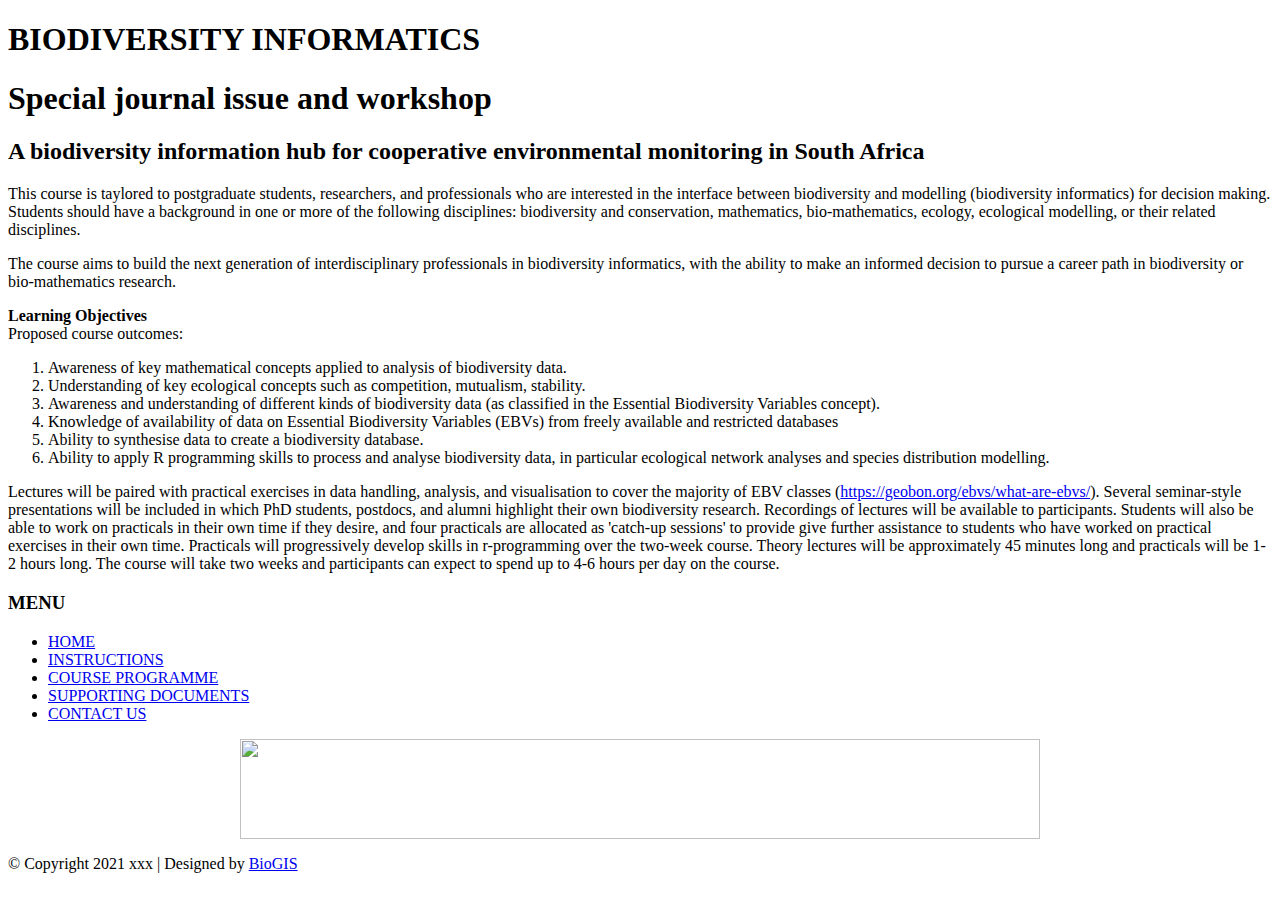
==== index.html @ ca3bbdf8 "index1" ====
<!DOCTYPE html PUBLIC "-//W3C//DTD XHTML 1.0 Strict//EN"
	"http://www.w3.org/TR/xhtml1/DTD/xhtml1-strict.dtd">
<html xmlns="http://www.w3.org/1999/xhtml" xml:lang="en" lang="en">

<head>
<meta http-equiv="content-type" content="text/html; charset=utf-8" />
<link rel="stylesheet" type="text/css" href="scripts/style.css" />
<title>AIMS BioInformatics</title>
</head>

<body>

<div id="wrap">
<div id="header">
<h1>BIODIVERSITY INFORMATICS</h1>
<h1>Special journal issue and workshop</h1>
</div>

<div id="content">
<h2>A biodiversity information hub for cooperative environmental monitoring in South Africa</h2>
<p>This course is taylored to postgraduate students, researchers, and professionals who are interested in the interface between biodiversity and modelling 
(biodiversity informatics) for decision making. Students should have a background in one or more of the following disciplines: 
biodiversity and conservation, mathematics, bio-mathematics, ecology, ecological modelling, or their related disciplines.</p>
<p>The course aims to build the next generation of interdisciplinary professionals in biodiversity informatics, 
with the ability to make an informed decision to pursue a career path in biodiversity or bio-mathematics research.</p>

<p><strong>Learning Objectives</strong>
<br>Proposed course outcomes:
<ol>
<li>Awareness of key mathematical concepts applied to analysis of biodiversity data.
<li>Understanding of key ecological concepts such as competition, mutualism, stability.
<li>Awareness and understanding of different kinds of biodiversity data (as classified in the Essential Biodiversity Variables concept).
<li>Knowledge of availability of data on Essential Biodiversity Variables (EBVs) from freely available and restricted databases
<li>Ability to synthesise data to create a biodiversity database.
<li>Ability to apply R programming skills to process and analyse biodiversity data, in particular ecological network analyses and species distribution modelling.</li>
</ol></p>
<p>Lectures will be paired with practical exercises in data handling, analysis, and visualisation to cover the majority of EBV 
classes (<a href="https://geobon.org/ebvs/what-are-ebvs/" target="_blank">https://geobon.org/ebvs/what-are-ebvs/</a>). 
Several seminar-style presentations will be included in which PhD students, postdocs, and alumni highlight their own 
biodiversity research. 
Recordings of lectures will be available to participants. 
Students will also be able to work on practicals in their own time if they desire, and four practicals are allocated as 
'catch-up sessions' to provide give further assistance to students who have worked on practical exercises in their own time. 
Practicals will progressively develop skills in r-programming over the two-week course. 
Theory lectures will be approximately 45 minutes long and practicals will be 1-2 hours long. 
The course will take two weeks and participants can expect to spend up to 4-6 hours per day on the course.</p>
 

</div>

<div id="sidebar">
<h3>MENU</h3>
<ul>
<li class="selected"><a href="index.html">HOME</a></li>
<li><a href="pages/1_instructions.html">INSTRUCTIONS</a></li>
<li><a href="pages/2_programme.html">COURSE PROGRAMME</a></li>
<li><a href="pages/3_documents.html">SUPPORTING DOCUMENTS</a></li>
<li><a href="pages/4_contact.html">CONTACT US</a></li>
</ul>
</div>

<div style="clear: both;"> </div>
<ul style="text-align:center; padding: 0px 0px 0px 0px;background: #ffffff;">
<img src="pages/img/logo_all.png" align="middle" width="800" height="100" alt="" title=""/></ul>	

<div id="footer">
<p>&copy; Copyright 2021 xxx | Designed by <a href="http://www.biogis.co.za" target="_blank">BioGIS</a></p>
</div>

</div>

</body>
</html>
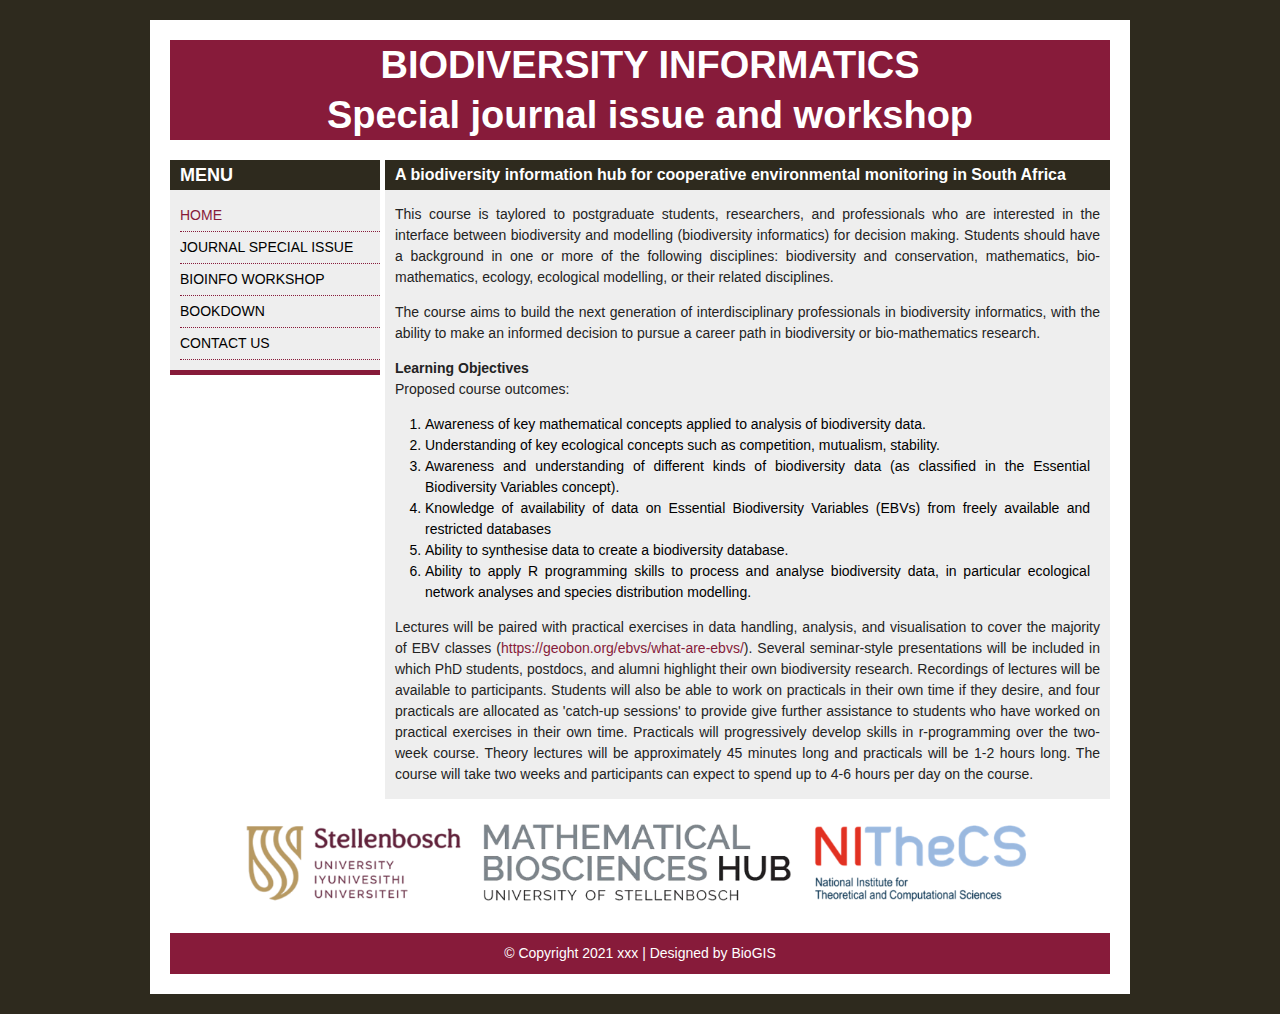
==== commit 7884ca26: "update_1" ====
--- a/index.html
+++ b/index.html
@@ -5,7 +5,7 @@
 <head>
 <meta http-equiv="content-type" content="text/html; charset=utf-8" />
 <link rel="stylesheet" type="text/css" href="scripts/style.css" />
-<title>AIMS BioInformatics</title>
+<title>BioMath|BioInfo</title>
 </head>
 
 <body>
@@ -52,9 +52,9 @@
 <h3>MENU</h3>
 <ul>
 <li class="selected"><a href="index.html">HOME</a></li>
-<li><a href="pages/1_instructions.html">INSTRUCTIONS</a></li>
-<li><a href="pages/2_programme.html">COURSE PROGRAMME</a></li>
-<li><a href="pages/3_documents.html">SUPPORTING DOCUMENTS</a></li>
+<li><a href="pages/1_journal.html">JOURNAL SPECIAL ISSUE</a></li>
+<li><a href="pages/2_workshop.html">BIOINFO WORKSHOP</a></li>
+<li><a href="pages/3_bookdown.html">BOOKDOWN</a></li>
 <li><a href="pages/4_contact.html">CONTACT US</a></li>
 </ul>
 </div>
--- a/scripts/style.css
+++ b/scripts/style.css
@@ -0,0 +1,289 @@
+body { 
+font-family: "Trebuchet MS", sans-serif; 
+line-height: 1.5;
+font-size: 14px;
+text-align:justify;
+background: #2e2a1e; /* beige*/
+margin: 0;
+padding: 0;
+}
+
+a { 
+color: #000000; /* black*/
+text-decoration: none;
+} 
+
+a:link {
+color: #871b3a; /* blue */ 
+}
+
+a:hover { 
+color: #0000FF; /* blue #880000 = brick red*/ 
+} 
+
+h1 {
+font-size: 38px;
+margin: 0;
+padding-left: 20px;
+color: #ffffff; /* white */
+text-align:center;
+}
+
+h1 a { 
+text-decoration: none; 
+color: #871b3a; /* pale pink */
+} 
+
+h1 a:hover { 
+border-bottom: 1px solid; 
+color: #871b3a; /* pale pink */
+} 
+
+#wrap { 
+width: 940px;
+margin: 20px auto;
+background: #ffffff; /* white */
+padding: 20px;
+}
+
+#logotop {
+float: center;
+background: #ffffff; /* white */
+height: 100px;
+width: 940px;
+text-align:center;
+padding: 0px 0px 0px 0px;
+background: #ffffff;"
+}
+
+#header {
+background: #871b3a; /* almost black */
+height: 100px;
+width: 940px;
+line-height: 50px;
+}
+
+#logo {
+float: right;
+background: #ffffff; /* white */
+height: 100px;
+width: 350px;
+text-align:center;
+padding: 0px 0px 0px 0px;
+background: #ffffff;"
+}
+
+#menu {
+background: #2e2a1e; /* dark brown */
+height: 30px;
+line-height: 30px;
+}
+
+#menu ul {
+list-style-type: none;
+margin: 0;
+padding-left: 0px;
+}
+
+#menu ul li {
+display: block;
+float: left;
+}
+
+#menu ul li a {
+display: block;
+padding: 0 10px 0 10px;
+text-decoration: none;
+color: #ffffff; /* white */
+font-size: 13px;
+font-weight: 600;
+}
+
+#menu ul li a:hover {
+color: #ffffff; /* white */
+background: #2e2a1e; /* dark blue --> sidebar items*/
+}
+
+#content {
+float: right;
+width: 725px;
+background: #eeeeee; /* pale beige */
+margin-top: 20px;
+}
+
+#content h2 {
+margin: 0;
+color: #ffffff; /* pale pink */
+height: 30px;
+line-height: 30px;
+background: #2e2a1e; /* almost black */
+padding: 0 0 0 10px;
+font-size: 16px;
+}
+
+#content p { 
+/* TOP RIGHT BOTTOM LEFT */
+padding: 0px 10px 0px 10px; 
+color: #232323;/* also almost black */
+} 
+
+#content ul { 
+padding: 0 20px 10px 30px; 
+}
+
+#content ol { 
+padding: 0 20px 0px 40px; 
+}
+
+#content li { 
+padding: 0 0px 0px 0px; 
+}
+
+#content li a:link {
+color: #871b3a;
+}
+
+#content table {
+padding: 0 0 0px 0px;
+margin: 10px;
+}
+
+#content table td {
+padding: 0px 5px 0px 5px;
+}
+
+#content .cols {
+  /*padding: 0px 10px 0px 10px; */
+  column-count: 1;
+}
+
+#refs {
+float: right;
+width: 685px;
+background: #871b3a; /* pale pink */
+margin-top: 20px;
+}
+
+#refs ul { 
+padding: 0 20px 10px 30px; 
+text-align:left;
+}
+
+#sidebar {
+float: left;
+margin-top: 20px;
+width: 210px;
+background: #eeeeee; /* light grey */
+border-bottom: 5px solid #871b3a; /* dark grey */
+}
+
+#sidebar h3 {
+background: #2e2a1e; /* almost black */
+height: 30px;
+line-height: 30px;
+font-weight: 600;
+font-size: 18px;
+margin: 0; 
+padding: 0 0 0 10px; 
+color: #ffffff; /* pale pink */
+}
+
+#sidebar p { 
+padding: 0 10px 10px 10px; 
+color: #871b3a; /* also almost black */
+} 
+
+#sidebar ul {
+list-style-type: none;
+padding: 10px 0 10px 10px;
+margin: 0;
+}
+
+#sidebar ul li {
+font-size:14px;
+padding: 5px 0px;
+margin: 0;
+border-bottom: 1px dotted #871b3a; /* darker grey */
+/* border-top: 1px solid #6FAB4F;*/ /* sanparks green */ 
+}
+
+#sidebar ul li a:link {
+color: #000000; /* almost black */ 
+}
+
+#sidebar ul li.selected a { 
+background: #eeeeee; /* light grey */
+color: #871b3a;/* blue like top banner #B48A7C = mid brown */
+height: 20px;
+padding: 5px 0px;
+} 
+
+#sidebar ul li a:hover { 
+background: #eeeeee;
+color: #871b3a; /* blue like top banner #B48A7C = mid brown */
+} 
+
+#sidebar ul ul { 
+padding: 2px 0 2px 20px; 
+}
+
+#footer { 
+background: #871b3a; /* almost black */
+padding: 10px 0;
+text-align: center;
+color: #ffffff; /* white */
+margin-top: 20px;
+}
+
+#footer p { 
+padding: 0; 
+margin: 0; 
+}
+
+#footer a { 
+color: #ffffff; /* white */
+} 
+
+#footer a:hover { 
+text-decoration: underline; 
+}
+
+/* FILTER TABLE 1 */
+
+.filterDiv {
+  float: left;
+  background-color: #2196F3;
+  color: #ffffff;
+  width: 170px;
+  line-height: 20px;
+  text-align: center;
+  margin: 2px;
+  display: none;
+}
+
+.show {
+  display: block;
+}
+
+.container {
+  margin-top: 20px;
+  overflow: hidden;
+}
+
+/* Style the buttons */
+.btn {
+  border: none;
+  outline: none;
+  padding: 8px 8px;
+  background-color: #871b3a;
+  cursor: pointer;
+}
+
+.btn:hover {
+  background-color: #871b3a;
+}
+
+.btn.active {
+  background-color: #666;
+  color: white;
+}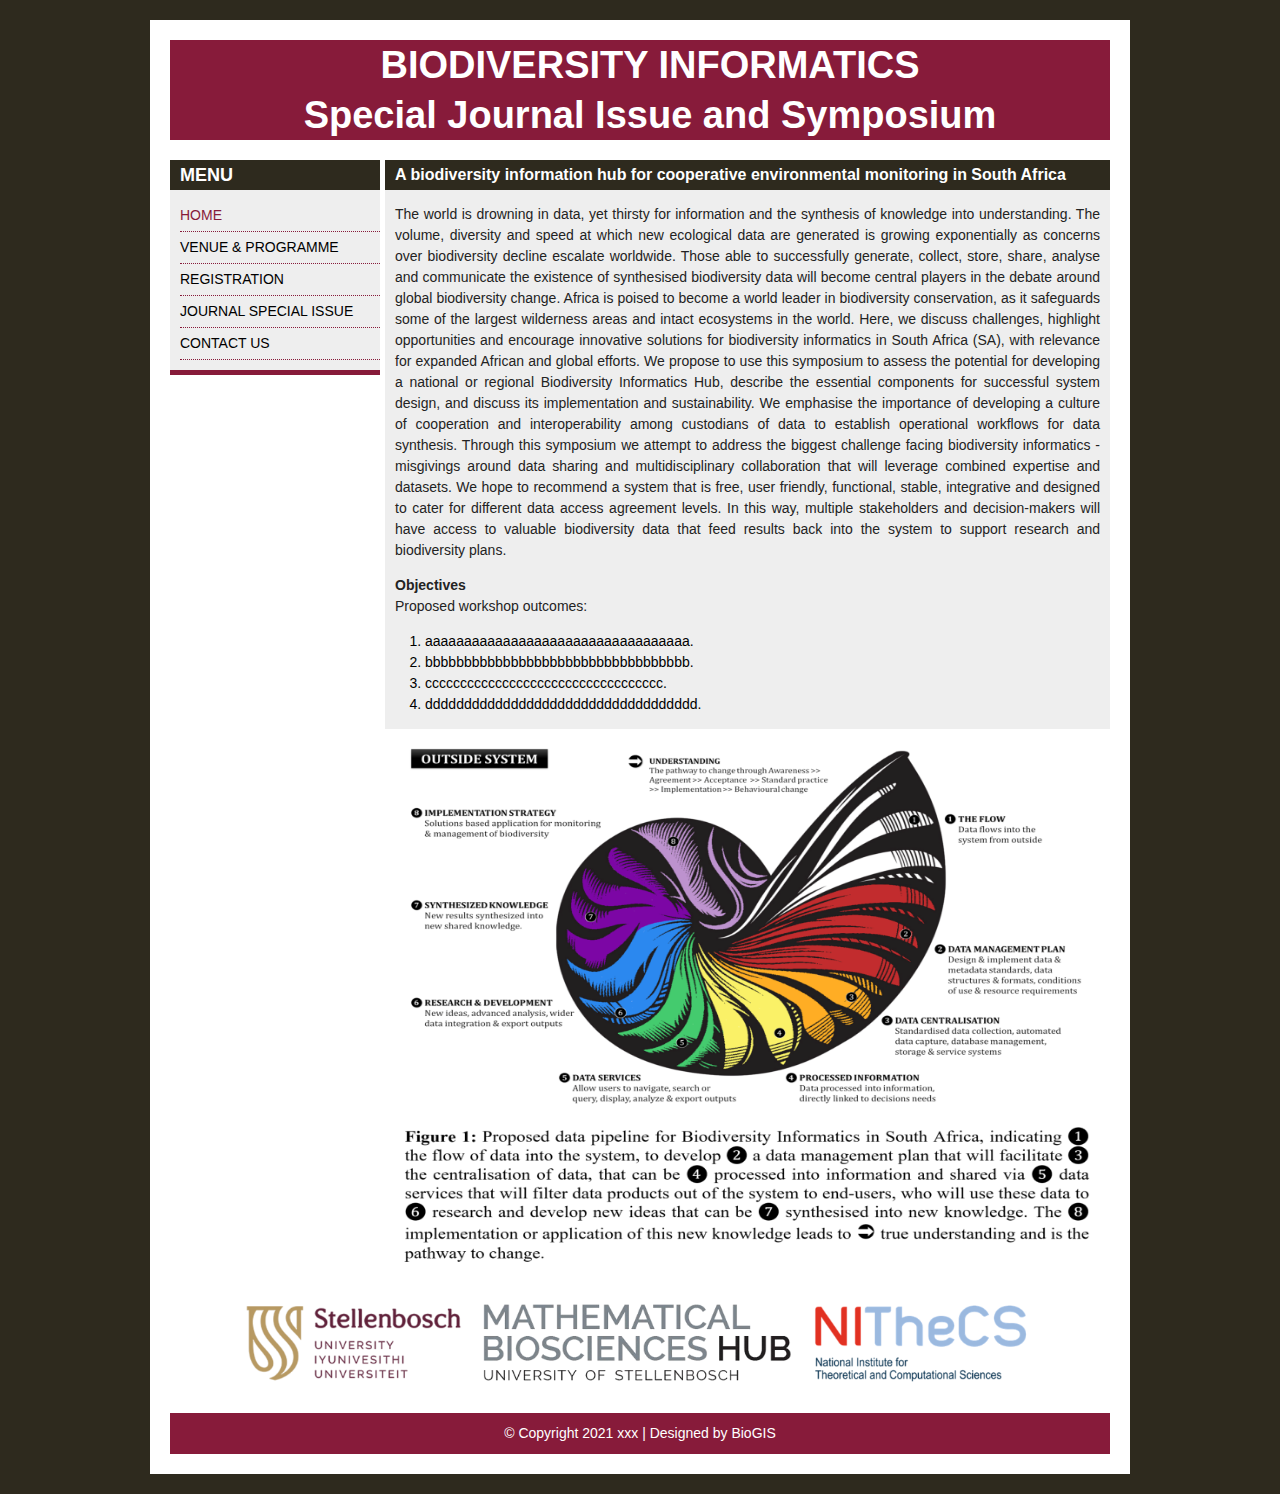
==== commit 32bc7167: "update5" ====
--- a/index.html
+++ b/index.html
@@ -5,7 +5,7 @@
 <head>
 <meta http-equiv="content-type" content="text/html; charset=utf-8" />
 <link rel="stylesheet" type="text/css" href="scripts/style.css" />
-<title>BioMath|BioInfo</title>
+<title>BioMath | BioInfo</title>
 </head>
 
 <body>
@@ -13,38 +13,37 @@
 <div id="wrap">
 <div id="header">
 <h1>BIODIVERSITY INFORMATICS</h1>
-<h1>Special journal issue and workshop</h1>
+<h1>Special Journal Issue and Symposium</h1>
 </div>
 
 <div id="content">
 <h2>A biodiversity information hub for cooperative environmental monitoring in South Africa</h2>
-<p>This course is taylored to postgraduate students, researchers, and professionals who are interested in the interface between biodiversity and modelling 
-(biodiversity informatics) for decision making. Students should have a background in one or more of the following disciplines: 
-biodiversity and conservation, mathematics, bio-mathematics, ecology, ecological modelling, or their related disciplines.</p>
-<p>The course aims to build the next generation of interdisciplinary professionals in biodiversity informatics, 
-with the ability to make an informed decision to pursue a career path in biodiversity or bio-mathematics research.</p>
+<p>The world is drowning in data, yet thirsty for information and the synthesis of knowledge into understanding. 
+The volume, diversity and speed at which new ecological data are generated is growing exponentially as concerns over biodiversity 
+decline escalate worldwide. Those able to successfully generate, collect, store, share, analyse and communicate the existence of 
+synthesised biodiversity data will become central players in the debate around global biodiversity change. 
+Africa is poised to become a world leader in biodiversity conservation, as it safeguards some of the largest wilderness areas and 
+intact ecosystems in the world. Here, we discuss challenges, highlight opportunities and encourage innovative solutions for 
+biodiversity informatics in South Africa (SA), with relevance for expanded African and global efforts. We propose to use this 
+symposium to assess the potential for developing a national or regional Biodiversity Informatics Hub, describe the essential 
+components for successful system design, and discuss its implementation and sustainability. We emphasise the importance of developing a 
+culture of cooperation and interoperability among custodians of data to establish operational workflows for data synthesis. 
+Through this symposium we attempt to address the biggest challenge facing biodiversity informatics - misgivings around data 
+sharing and multidisciplinary collaboration that will leverage combined expertise and datasets. 
+We hope to recommend a system that is free, user friendly, functional, stable, integrative and designed to cater for 
+different data access agreement levels. In this way, multiple stakeholders and decision-makers will have access to valuable 
+biodiversity data that feed results back into the system to support research and biodiversity plans.</p>
 
-<p><strong>Learning Objectives</strong>
-<br>Proposed course outcomes:
+<p><strong>Objectives</strong>
+<br>Proposed workshop outcomes:
 <ol>
-<li>Awareness of key mathematical concepts applied to analysis of biodiversity data.
-<li>Understanding of key ecological concepts such as competition, mutualism, stability.
-<li>Awareness and understanding of different kinds of biodiversity data (as classified in the Essential Biodiversity Variables concept).
-<li>Knowledge of availability of data on Essential Biodiversity Variables (EBVs) from freely available and restricted databases
-<li>Ability to synthesise data to create a biodiversity database.
-<li>Ability to apply R programming skills to process and analyse biodiversity data, in particular ecological network analyses and species distribution modelling.</li>
+<li>aaaaaaaaaaaaaaaaaaaaaaaaaaaaaaaaaa.
+<li>bbbbbbbbbbbbbbbbbbbbbbbbbbbbbbbbbb.
+<li>cccccccccccccccccccccccccccccccccc.
+<li>ddddddddddddddddddddddddddddddddddd.
 </ol></p>
-<p>Lectures will be paired with practical exercises in data handling, analysis, and visualisation to cover the majority of EBV 
-classes (<a href="https://geobon.org/ebvs/what-are-ebvs/" target="_blank">https://geobon.org/ebvs/what-are-ebvs/</a>). 
-Several seminar-style presentations will be included in which PhD students, postdocs, and alumni highlight their own 
-biodiversity research. 
-Recordings of lectures will be available to participants. 
-Students will also be able to work on practicals in their own time if they desire, and four practicals are allocated as 
-'catch-up sessions' to provide give further assistance to students who have worked on practical exercises in their own time. 
-Practicals will progressively develop skills in r-programming over the two-week course. 
-Theory lectures will be approximately 45 minutes long and practicals will be 1-2 hours long. 
-The course will take two weeks and participants can expect to spend up to 4-6 hours per day on the course.</p>
- 
+
+<img src="pages/img/bioinfo.png" align="middle" width="725" height="550" alt="" title=""/></ul>	
 
 </div>
 
@@ -52,9 +51,9 @@
 <h3>MENU</h3>
 <ul>
 <li class="selected"><a href="index.html">HOME</a></li>
-<li><a href="pages/1_journal.html">JOURNAL SPECIAL ISSUE</a></li>
-<li><a href="pages/2_workshop.html">BIOINFO WORKSHOP</a></li>
-<li><a href="pages/3_bookdown.html">BOOKDOWN</a></li>
+<li><a href="pages/1_workshop.html">VENUE & PROGRAMME</a></li>
+<li><a href="pages/2_registration.html">REGISTRATION</a></li>
+<li><a href="pages/3_journal.html">JOURNAL SPECIAL ISSUE</a></li>
 <li><a href="pages/4_contact.html">CONTACT US</a></li>
 </ul>
 </div>
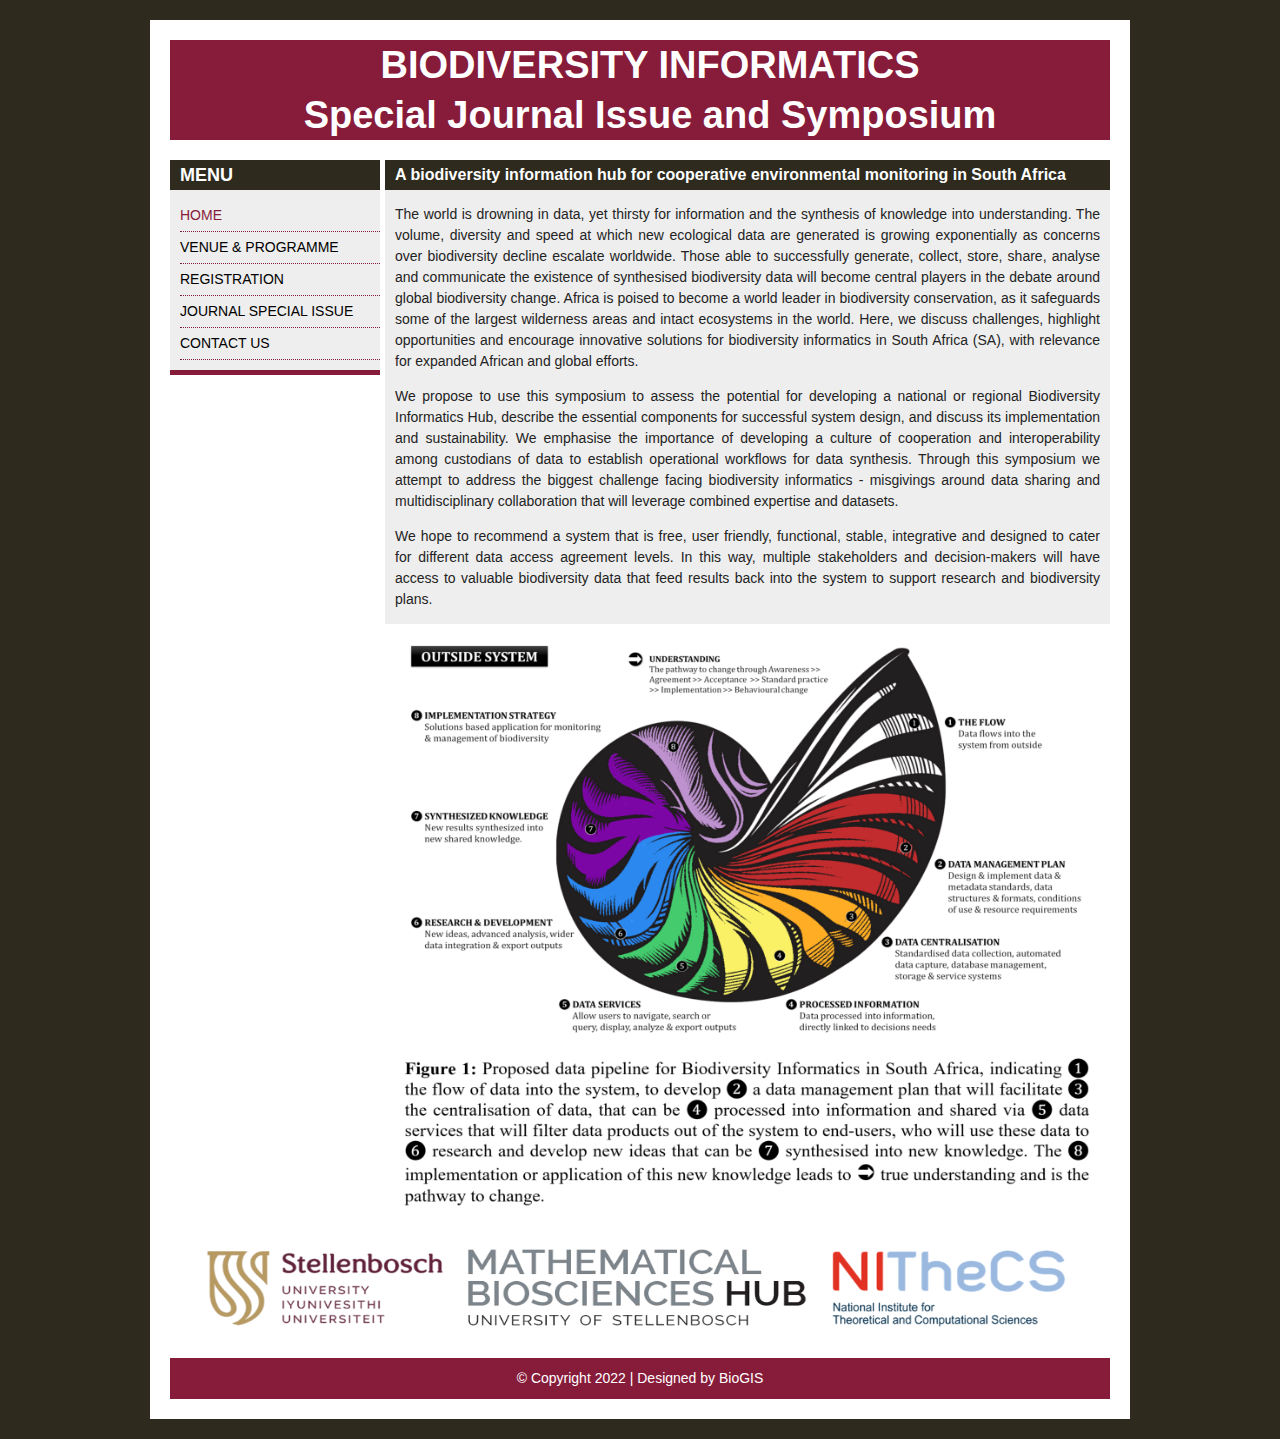
==== commit cdedbfd3: "Update_25May22" ====
--- a/index.html
+++ b/index.html
@@ -24,26 +24,19 @@
 synthesised biodiversity data will become central players in the debate around global biodiversity change. 
 Africa is poised to become a world leader in biodiversity conservation, as it safeguards some of the largest wilderness areas and 
 intact ecosystems in the world. Here, we discuss challenges, highlight opportunities and encourage innovative solutions for 
-biodiversity informatics in South Africa (SA), with relevance for expanded African and global efforts. We propose to use this 
+biodiversity informatics in South Africa (SA), with relevance for expanded African and global efforts. 
+<p>We propose to use this 
 symposium to assess the potential for developing a national or regional Biodiversity Informatics Hub, describe the essential 
 components for successful system design, and discuss its implementation and sustainability. We emphasise the importance of developing a 
 culture of cooperation and interoperability among custodians of data to establish operational workflows for data synthesis. 
 Through this symposium we attempt to address the biggest challenge facing biodiversity informatics - misgivings around data 
 sharing and multidisciplinary collaboration that will leverage combined expertise and datasets. 
-We hope to recommend a system that is free, user friendly, functional, stable, integrative and designed to cater for 
+<p>We hope to recommend a system that is free, user friendly, functional, stable, integrative and designed to cater for 
 different data access agreement levels. In this way, multiple stakeholders and decision-makers will have access to valuable 
 biodiversity data that feed results back into the system to support research and biodiversity plans.</p>
 
-<p><strong>Objectives</strong>
-<br>Proposed workshop outcomes:
-<ol>
-<li>aaaaaaaaaaaaaaaaaaaaaaaaaaaaaaaaaa.
-<li>bbbbbbbbbbbbbbbbbbbbbbbbbbbbbbbbbb.
-<li>cccccccccccccccccccccccccccccccccc.
-<li>ddddddddddddddddddddddddddddddddddd.
-</ol></p>
 
-<img src="pages/img/bioinfo.png" align="middle" width="725" height="550" alt="" title=""/></ul>	
+<img src="pages/img/bioinfo.png" align="middle" width="725" height="600" alt="" title=""/></ul>	
 
 </div>
 
@@ -60,10 +53,10 @@
 
 <div style="clear: both;"> </div>
 <ul style="text-align:center; padding: 0px 0px 0px 0px;background: #ffffff;">
-<img src="pages/img/logo_all.png" align="middle" width="800" height="100" alt="" title=""/></ul>	
+<img src="pages/img/logo_all.png" align="middle" width="880" height="100" alt="" title=""/></ul>	
 
 <div id="footer">
-<p>&copy; Copyright 2021 xxx | Designed by <a href="http://www.biogis.co.za" target="_blank">BioGIS</a></p>
+<p>&copy; Copyright 2022 | Designed by <a href="http://www.biogis.co.za" target="_blank">BioGIS</a></p>
 </div>
 
 </div>
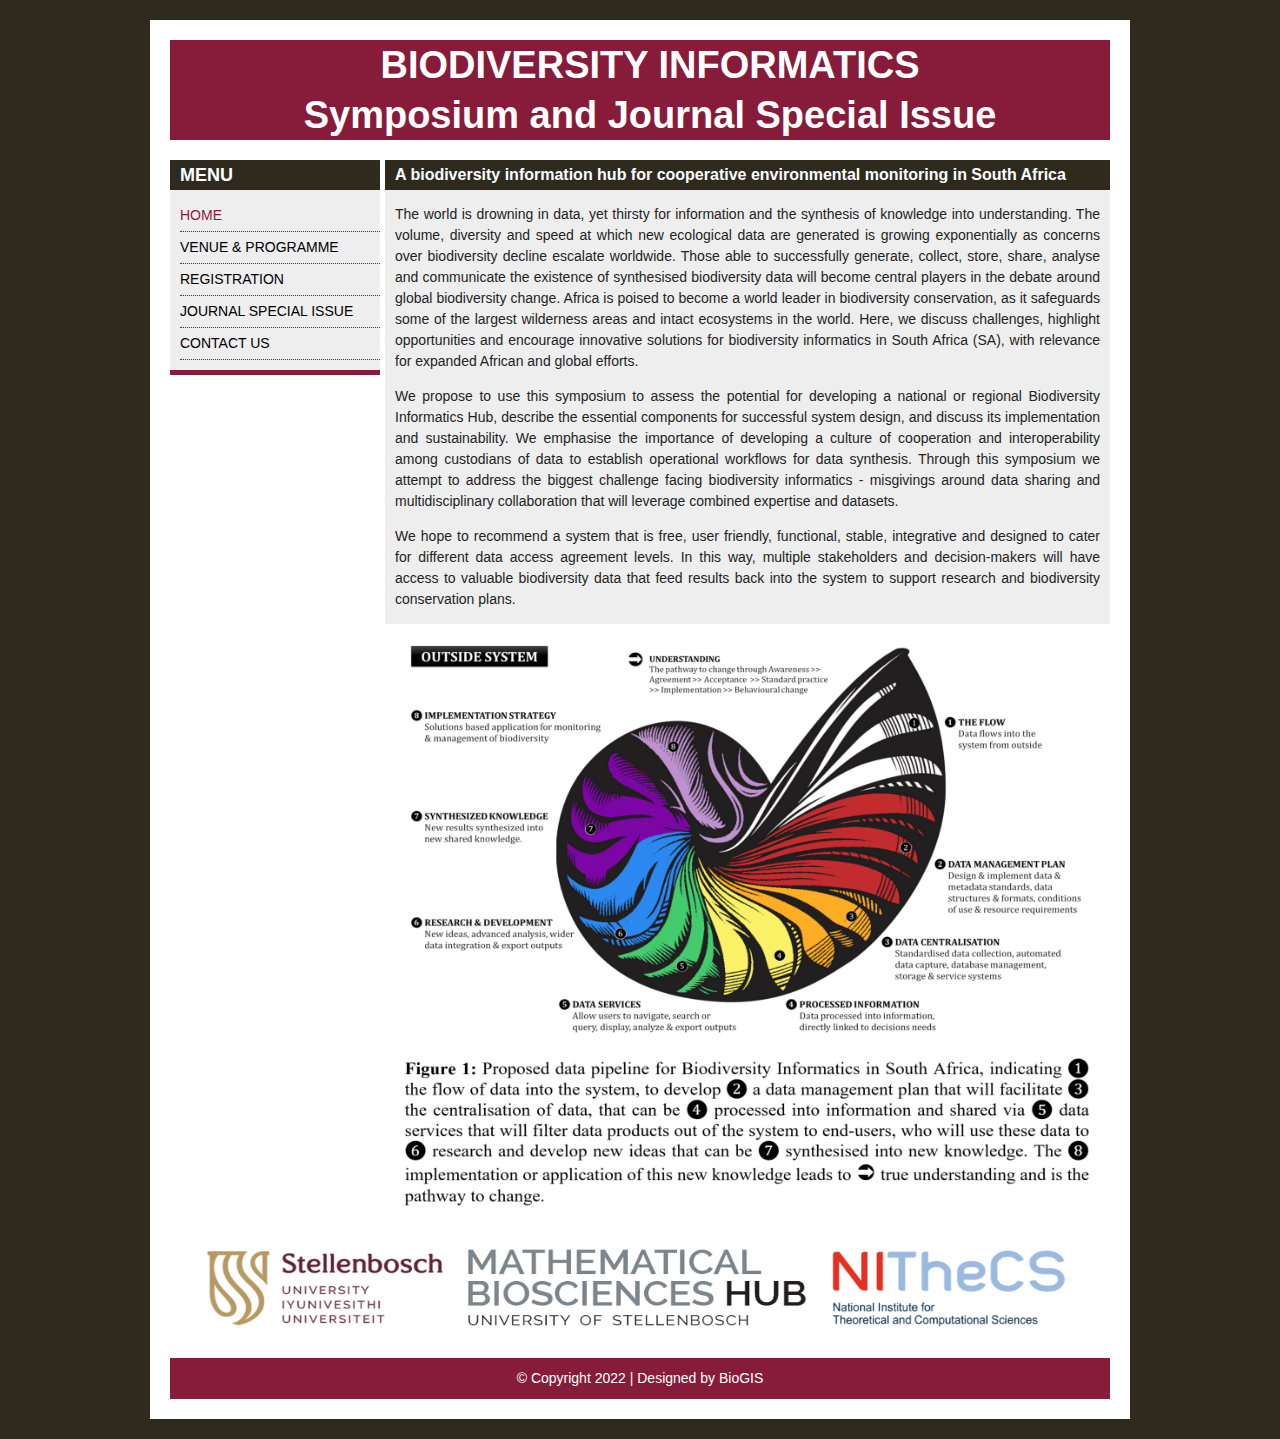
==== commit a4865f24: "LastUpdate2" ====
--- a/index.html
+++ b/index.html
@@ -13,7 +13,7 @@
 <div id="wrap">
 <div id="header">
 <h1>BIODIVERSITY INFORMATICS</h1>
-<h1>Special Journal Issue and Symposium</h1>
+<h1>Symposium and Journal Special Issue</h1>
 </div>
 
 <div id="content">
@@ -33,7 +33,7 @@
 sharing and multidisciplinary collaboration that will leverage combined expertise and datasets. 
 <p>We hope to recommend a system that is free, user friendly, functional, stable, integrative and designed to cater for 
 different data access agreement levels. In this way, multiple stakeholders and decision-makers will have access to valuable 
-biodiversity data that feed results back into the system to support research and biodiversity plans.</p>
+biodiversity data that feed results back into the system to support research and biodiversity conservation plans.</p>
 
 
 <img src="pages/img/bioinfo.png" align="middle" width="725" height="600" alt="" title=""/></ul>	
